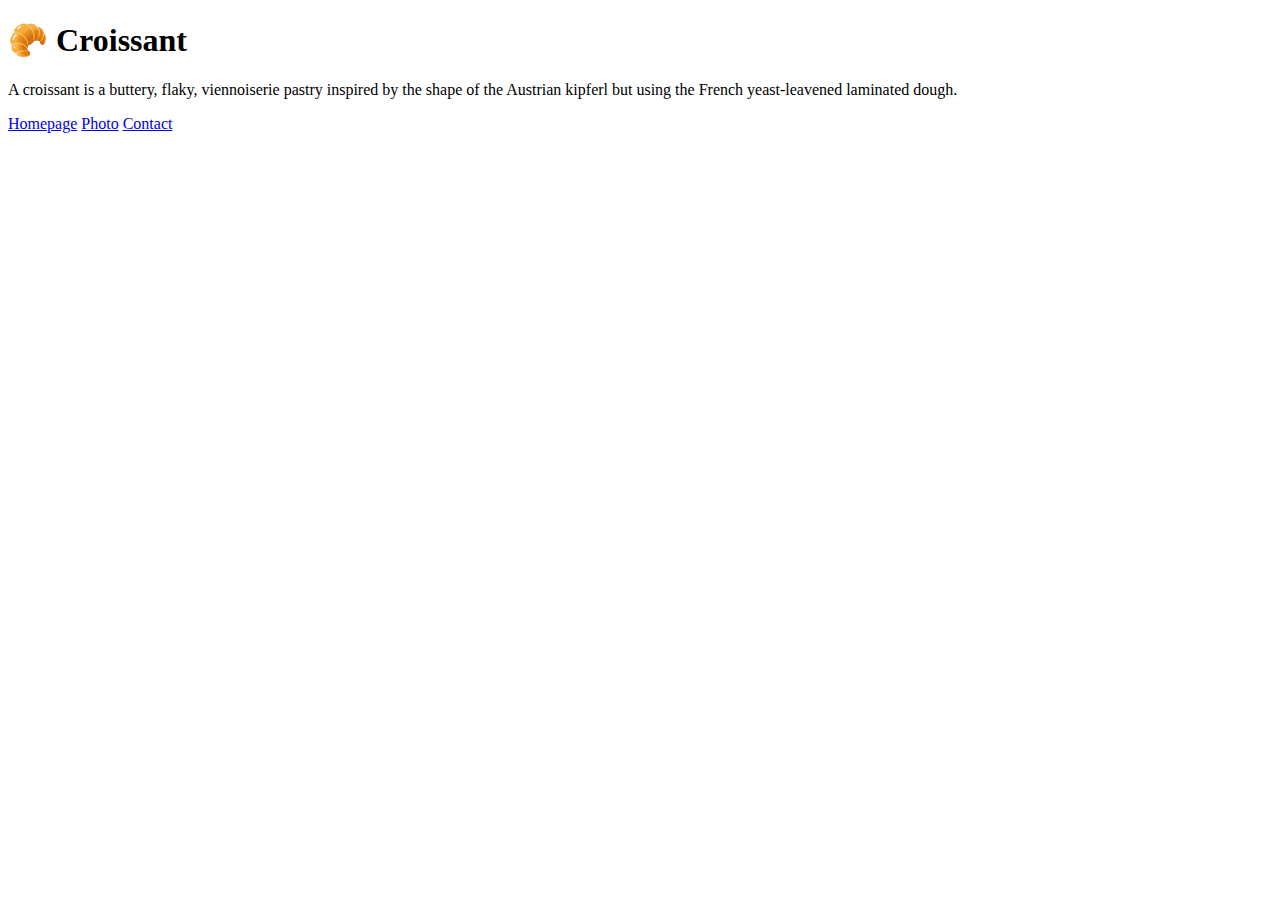
==== index.html @ aafe03c0 "Added basic html format" ====
<!DOCTYPE html>
<html lang="en">
<head>
    <meta charset="UTF-8">
    <meta name="viewport" content="width=device-width, initial-scale=1.0">
    <title>Croissant Homepage</title>
</head>
<body>
    <h1>🥐 Croissant</h1>
    <p>
        A croissant is a buttery, flaky, viennoiserie pastry inspired by the shape of the Austrian kipferl but using the French yeast-leavened laminated dough.
    </p>
    <footer>
        <a href="/" title="Home">Homepage</a>
        <a href="/photo.html" title="croissant photo">Photo</a>
        <a href="/contact.html" title="contact Croissant.com">Contact</a>
    </footer>
</body>
</html>
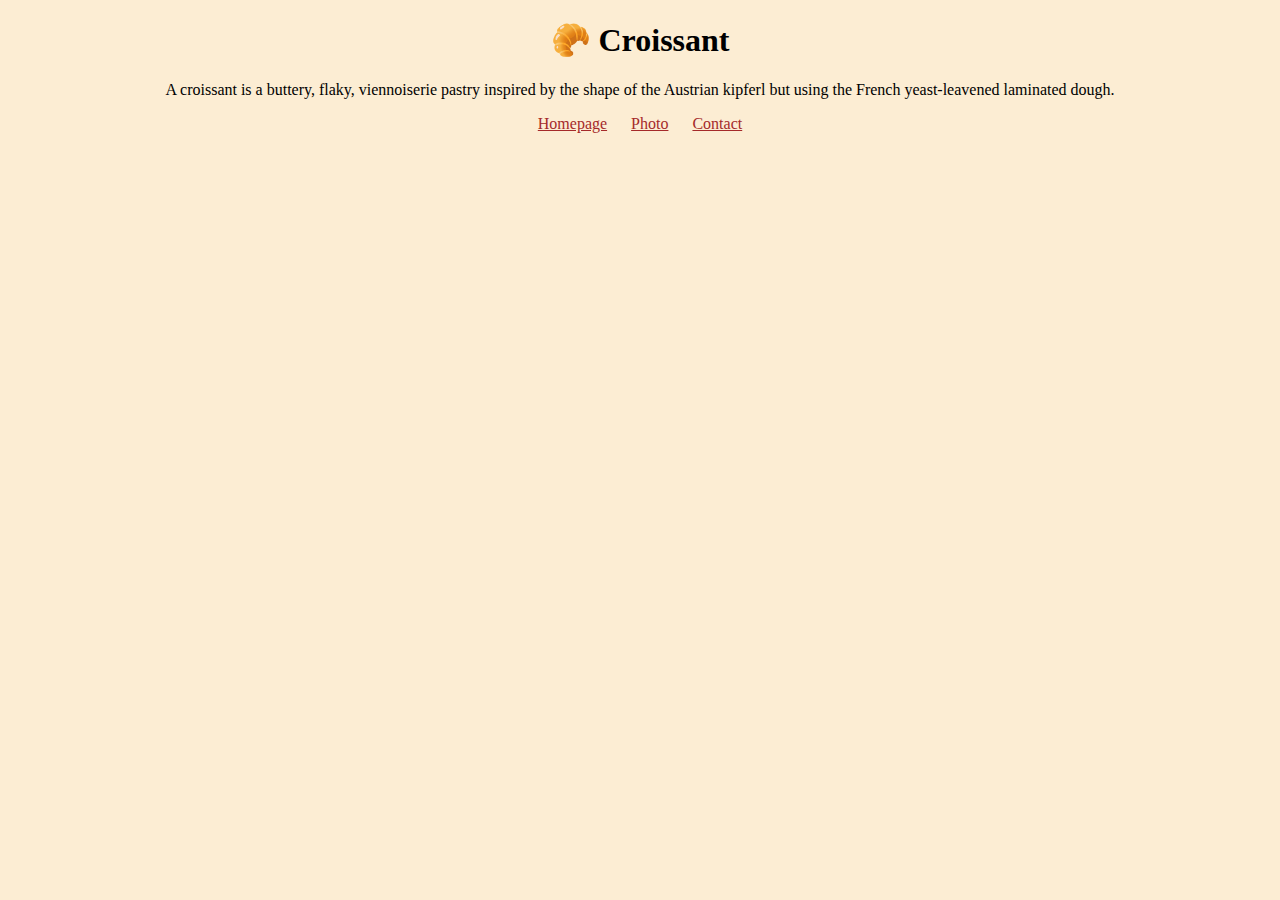
==== commit e2ab2fe5: "Updated the style.css file" ====
--- a/index.html
+++ b/index.html
@@ -1,19 +1,22 @@
 <!DOCTYPE html>
 <html lang="en">
-<head>
-    <meta charset="UTF-8">
-    <meta name="viewport" content="width=device-width, initial-scale=1.0">
+  <head>
+    <meta charset="UTF-8" />
+    <meta name="viewport" content="width=device-width, initial-scale=1.0" />
+    <link rel="stylesheet" href="src/style.css" />
     <title>Croissant Homepage</title>
-</head>
-<body>
+  </head>
+  <body>
     <h1>🥐 Croissant</h1>
     <p>
-        A croissant is a buttery, flaky, viennoiserie pastry inspired by the shape of the Austrian kipferl but using the French yeast-leavened laminated dough.
+      A croissant is a buttery, flaky, viennoiserie pastry inspired by the shape
+      of the Austrian kipferl but using the French yeast-leavened laminated
+      dough.
     </p>
     <footer>
-        <a href="/" title="Home">Homepage</a>
-        <a href="/photo.html" title="croissant photo">Photo</a>
-        <a href="/contact.html" title="contact Croissant.com">Contact</a>
+      <a href="index.html" title="Home">Homepage</a>
+      <a href="photo.html" title="croissant photo">Photo</a>
+      <a href="contact.html" title="contact Croissant.com">Contact</a>
     </footer>
-</body>
-</html>+  </body>
+</html>
--- a/src/style.css
+++ b/src/style.css
@@ -0,0 +1,19 @@
+body {
+  background: #FCEDD3;
+}
+
+h1, p, footer{
+    text-align: center;
+}
+
+footer a{
+    margin: 0 10px;
+    color: brown;
+}
+
+.croissant-photo {
+    max-width: 100%;
+    border-radius: 10px;
+    display: block;
+    margin: 30px auto;
+}